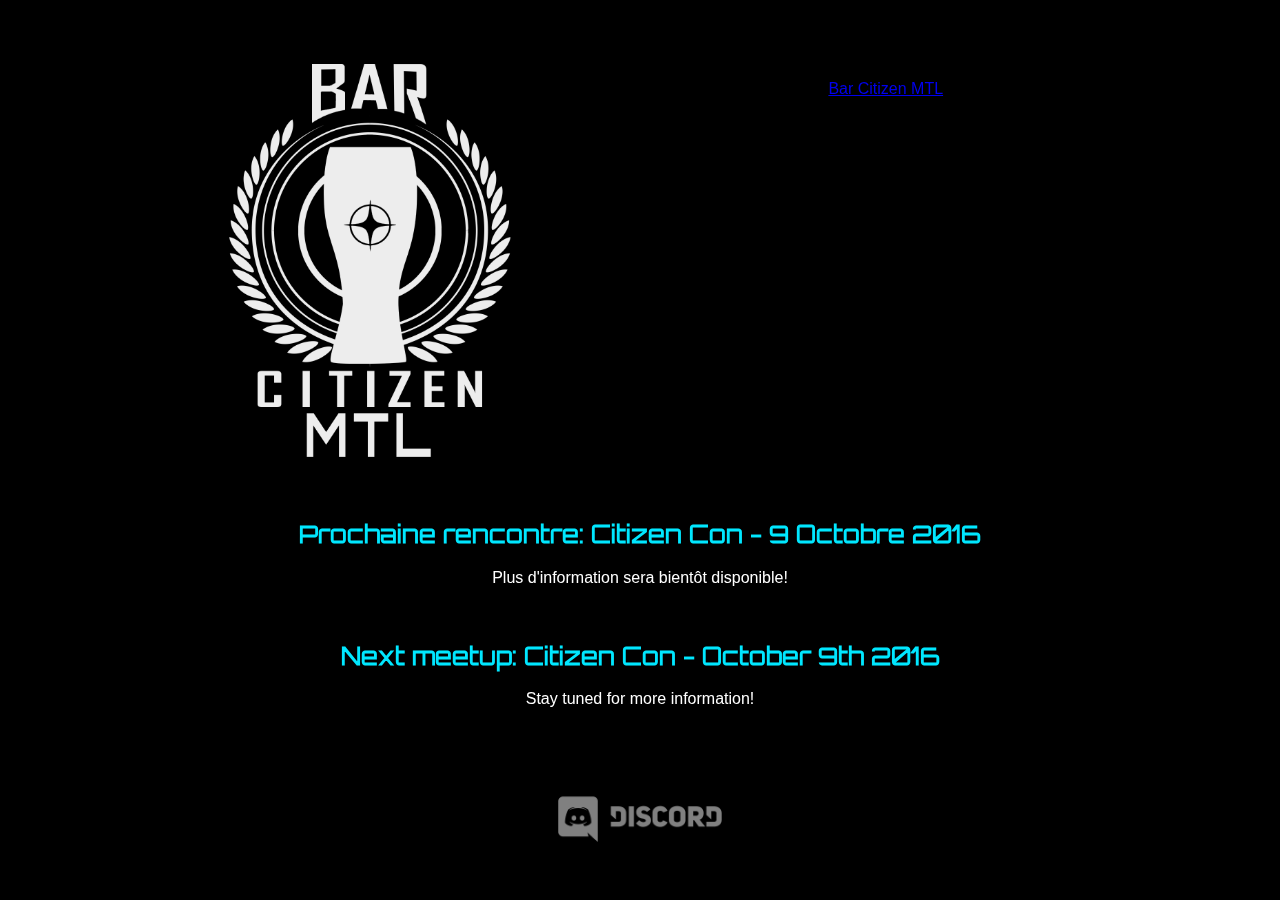
==== index.html @ b124b151 "Website 1.0 - Teaser" ====
<html>
	<head>
		<title>Bar Citizen MTL</title>
		<meta charset="utf8">
		<link rel="stylesheet" type="text/css" href="index.css">

		<link rel="apple-touch-icon" sizes="57x57" href="/apple-icon-57x57.png">
		<link rel="apple-touch-icon" sizes="60x60" href="/apple-icon-60x60.png">
		<link rel="apple-touch-icon" sizes="72x72" href="/apple-icon-72x72.png">
		<link rel="apple-touch-icon" sizes="76x76" href="/apple-icon-76x76.png">
		<link rel="apple-touch-icon" sizes="114x114" href="/apple-icon-114x114.png">
		<link rel="apple-touch-icon" sizes="120x120" href="/apple-icon-120x120.png">
		<link rel="apple-touch-icon" sizes="144x144" href="/apple-icon-144x144.png">
		<link rel="apple-touch-icon" sizes="152x152" href="/apple-icon-152x152.png">
		<link rel="apple-touch-icon" sizes="180x180" href="/apple-icon-180x180.png">
		<link rel="icon" type="image/png" sizes="192x192"  href="/android-icon-192x192.png">
		<link rel="icon" type="image/png" sizes="32x32" href="/favicon-32x32.png">
		<link rel="icon" type="image/png" sizes="96x96" href="/favicon-96x96.png">
		<link rel="icon" type="image/png" sizes="16x16" href="/favicon-16x16.png">
		<link rel="manifest" href="/manifest.json">
		<meta name="msapplication-TileColor" content="#ffffff">
		<meta name="msapplication-TileImage" content="/ms-icon-144x144.png">
		<meta name="theme-color" content="#ffffff">
	</head>
	<body>
		<div id="fb-root"></div>
		<script>(function(d, s, id) {
		  var js, fjs = d.getElementsByTagName(s)[0];
		  if (d.getElementById(id)) return;
		  js = d.createElement(s); js.id = id;
		  js.src = "//connect.facebook.net/fr_CA/sdk.js#xfbml=1&version=v2.7&appId=1767643323473770";
		  fjs.parentNode.insertBefore(js, fjs);
		}(document, 'script', 'facebook-jssdk'));</script>

		<video id="bgvid" playsinline autoplay loop muted>
			<source src="files/background.mp4" type="video/mp4">
		</video>

		<div id="backdrop">&nbsp;</div>

		<h1>Bar Citizen MTL</h1>
		<div class="container">
			<div id="logo"><img src="files/Logo_v2_blanc.png" /></div>
			<div class="fb-page" data-href="https://www.facebook.com/barcitizenmtl/" data-tabs="timeline" data-height="400" data-small-header="true" data-adapt-container-width="true" data-hide-cover="false" data-show-facepile="true">
				<blockquote cite="https://www.facebook.com/barcitizenmtl/" class="fb-xfbml-parse-ignore"><a href="https://www.facebook.com/barcitizenmtl/">Bar Citizen MTL</a></blockquote>
			</div>
			<div class="clear"></div>
			<div id="information">
				<h2>Prochaine rencontre: Citizen Con - 9 Octobre 2016</h2>
				<p>Plus d'information sera bientôt disponible!</p>

				<h2>Next meetup: Citizen Con - October 9th 2016</h2>
				<p>Stay tuned for more information!</p>

				<a id="discord-link" href="https://discord.gg/Cbq8vwU" target="_blank"><img src="files/discord.png" /></a>
			</div>
		</div>

		<script>
		  (function(i,s,o,g,r,a,m){i['GoogleAnalyticsObject']=r;i[r]=i[r]||function(){
		  (i[r].q=i[r].q||[]).push(arguments)},i[r].l=1*new Date();a=s.createElement(o),
		  m=s.getElementsByTagName(o)[0];a.async=1;a.src=g;m.parentNode.insertBefore(a,m)
		  })(window,document,'script','https://www.google-analytics.com/analytics.js','ga');

		  ga('create', 'UA-83022058-1', 'auto');
		  ga('send', 'pageview');

		</script>
	</body>

</html>
---- index.css ----
@font-face {
    font-family: orbitron;
    src: url(fonts/orbitron-light-webfont.woff);
}

h1 {
	display: none;
}

body {
	margin: 0;
	background: #000; 
	font-family: Tahoma,Arial,Helvetica,sans-serif;
}

video { 
	position: fixed;
		top: 50%;
		left: 50%;
	min-width: 100%;
	min-height: 100%;
	width: auto;
	height: auto;
	z-index: -100;
	transform: translateX(-50%) translateY(-50%);
	transition: 1s opacity;
}
.stopfade { 
	opacity: .5;
}

.container {
	max-width: 1024px;
	margin: 5% auto 0 auto;
}

#backdrop {
	/* Permalink - use to edit and share this gradient: http://colorzilla.com/gradient-editor/#000000+0,000000+100&0.5+31,0.8+100 */
	background: -moz-radial-gradient(center, ellipse cover,  rgba(0,0,0,0.5) 0%, rgba(0,0,0,0.5) 31%, rgba(0,0,0,0.8) 100%); /* FF3.6-15 */
	background: -webkit-radial-gradient(center, ellipse cover,  rgba(0,0,0,0.5) 0%,rgba(0,0,0,0.5) 31%,rgba(0,0,0,0.8) 100%); /* Chrome10-25,Safari5.1-6 */
	background: radial-gradient(ellipse at center,  rgba(0,0,0,0.5) 0%,rgba(0,0,0,0.5) 31%,rgba(0,0,0,0.8) 100%); /* W3C, IE10+, FF16+, Chrome26+, Opera12+, Safari7+ */
	filter: progid:DXImageTransform.Microsoft.gradient( startColorstr='#80000000', endColorstr='#cc000000',GradientType=1 ); /* IE6-9 fallback on horizontal gradient */
	position: fixed;
		top: 0;
		left: 0;
		right: 0;
		bottom: 0;
	z-index: -50;
}

.fb-page,
#logo {
	width: 48%;
	float: left;
	text-align: center;
}

.fb-page {
	width: 52%;
}

#logo img {
	width: 100%;
}

.clear {
	clear: both;
}

h2, p {
	text-align: center;
	color: #fff;
	max-width: 90%;
	margin-left: auto;
	margin-right: auto;
}

h2 {
	margin-top: 60px;
	color: #00e7ff;
	font-family: orbitron;
}

#discord-link {
	display: block;
	width: auto;
	margin: 80px auto 0 auto;
	max-width: 180px;
	opacity: .5;
	transition: opacity ease .2s;
}

#discord-link:hover {
	opacity: 1;
}

#discord-link img {
	max-width: 100%;
}

@media (max-width: 767px) {
	.fb-page,
	#logo {
		width: 90%;
		float: none;
		margin: 20px auto;
	}
}
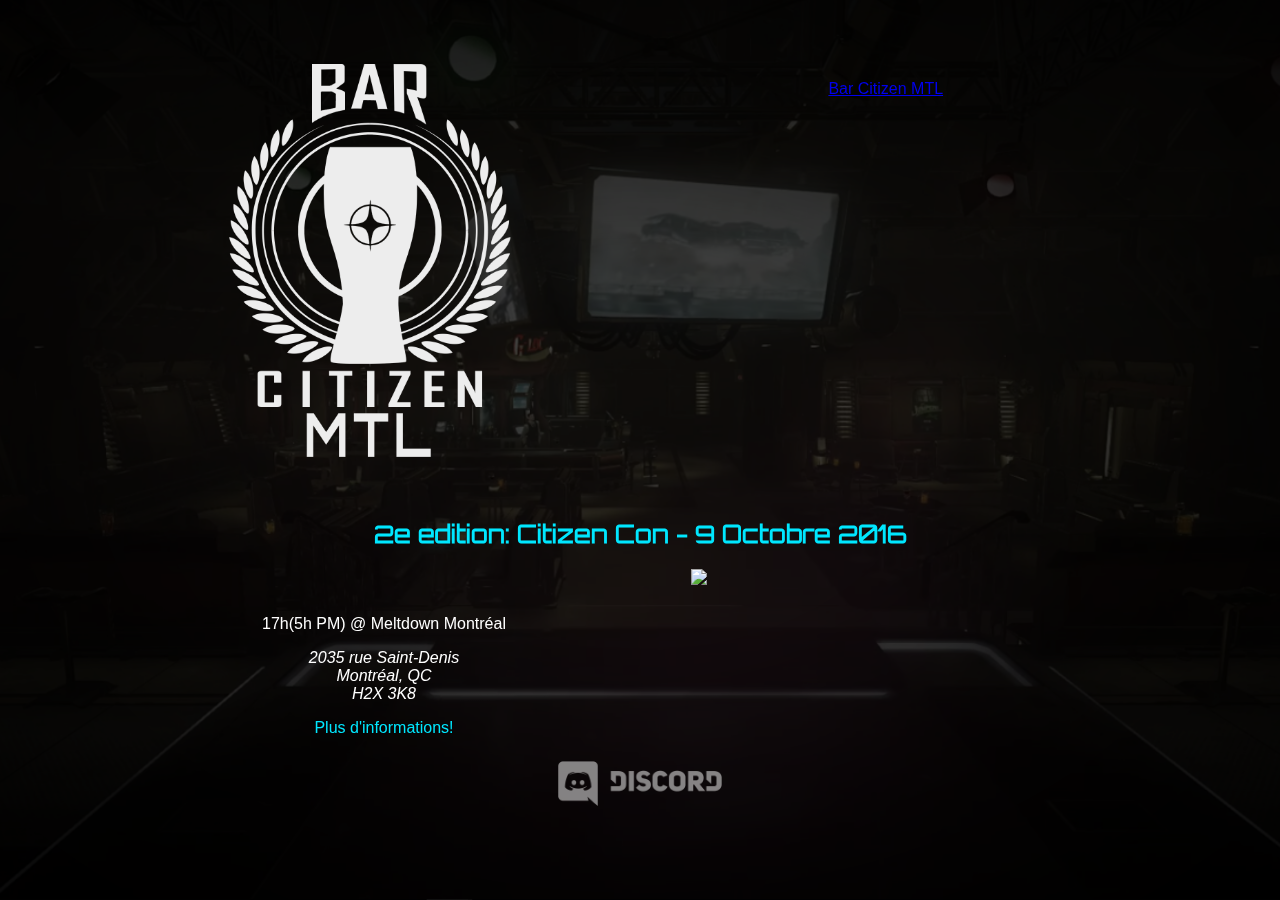
==== commit b8011326: "Newsletter page + css fixed" ====
--- a/index.html
+++ b/index.html
@@ -46,13 +46,21 @@
 			</div>
 			<div class="clear"></div>
 			<div id="information">
-				<h2>Prochaine rencontre: Citizen Con - 9 Octobre 2016</h2>
-				<p>Plus d'information sera bientôt disponible!</p>
+				<h2>2e edition: Citizen Con - 9 Octobre 2016</h2>
+				<div id="address">
+					<p>17h(5h PM) @ Meltdown Montréal</p>
+					<address>
+						2035 rue Saint-Denis<br />
+						Montréal, QC<br />
+						H2X 3K8
+					</address>
+					<p><a href="https://www.facebook.com/events/135079596943593/" target="_blank">Plus d'informations!</a></p>
+				</div>
+				<div id="mm">
+					<a href="https://www.meltdown.bar/montreal" target="_blank"><img src="files/Logo_MTRL_LIGHT_2.png" style="max-width: 100%;" /></a>
+				</div>
 
-				<h2>Next meetup: Citizen Con - October 9th 2016</h2>
-				<p>Stay tuned for more information!</p>
-
-				<a id="discord-link" href="https://discord.gg/Cbq8vwU" target="_blank"><img src="files/discord.png" /></a>
+				<a id="discord-link" href="http://discord.barcitizenmtl.com" target="_blank"><img src="files/discord.png" /></a>
 			</div>
 		</div>
 
--- a/index.css
+++ b/index.css
@@ -1,216 +1,266 @@
-@font-face {-
-    font-family: orbitron;-
-    src: url(fonts/orbitron-light-webfont.woff);-
-}-
--
-h1 {-
-	display: none;-
-}-
--
-body {-
-	margin: 0;-
-	background: #000; -
-	font-family: Tahoma,Arial,Helvetica,sans-serif;-
-}-
--
-video { -
-	position: fixed;-
-		top: 50%;-
-		left: 50%;-
-	min-width: 100%;-
-	min-height: 100%;-
-	width: auto;-
-	height: auto;-
-	z-index: -100;-
-	transform: translateX(-50%) translateY(-50%);-
-	transition: 1s opacity;-
-}-
-.stopfade { -
-	opacity: .5;-
-}-
--
-.container {-
-	max-width: 1024px;-
-	margin: 5% auto 0 auto;-
-}-
--
-#backdrop {-
-	/* Permalink - use to edit and share this gradient: http://colorzilla.com/gradient-editor/#000000+0,000000+100&0.5+31,0.8+100 */-
-	background: -moz-radial-gradient(center, ellipse cover,  rgba(0,0,0,0.5) 0%, rgba(0,0,0,0.5) 31%, rgba(0,0,0,0.8) 100%); /* FF3.6-15 */-
-	background: -webkit-radial-gradient(center, ellipse cover,  rgba(0,0,0,0.5) 0%,rgba(0,0,0,0.5) 31%,rgba(0,0,0,0.8) 100%); /* Chrome10-25,Safari5.1-6 */-
-	background: radial-gradient(ellipse at center,  rgba(0,0,0,0.5) 0%,rgba(0,0,0,0.5) 31%,rgba(0,0,0,0.8) 100%); /* W3C, IE10+, FF16+, Chrome26+, Opera12+, Safari7+ */-
-	filter: progid:DXImageTransform.Microsoft.gradient( startColorstr='#80000000', endColorstr='#cc000000',GradientType=1 ); /* IE6-9 fallback on horizontal gradient */-
-	position: fixed;-
-		top: 0;-
-		left: 0;-
-		right: 0;-
-		bottom: 0;-
-	z-index: -50;-
-}-
--
-.fb-page,-
-#logo {-
-	width: 48%;-
-	float: left;-
-	text-align: center;-
-}-
--
-.fb-page {-
-	width: 52%;-
-}-
--
-#logo img {-
-	width: 100%;-
-}-
--
-.clear {-
-	clear: both;-
-}-
--
-h2, p {-
-	text-align: center;-
-	color: #fff;-
-	max-width: 90%;-
-	margin-left: auto;-
-	margin-right: auto;-
-}-
--
-h2 {-
-	margin-top: 60px;-
-	color: #00e7ff;-
-	font-family: orbitron;-
-}-
--
-#discord-link {-
-	display: block;-
-	width: auto;-
-	margin: 80px auto 0 auto;-
-	max-width: 180px;-
-	opacity: .5;-
-	transition: opacity ease .2s;-
-}-
--
-#discord-link:hover {-
-	opacity: 1;-
-}-
--
-#discord-link img {-
-	max-width: 100%;-
-}-
--
-@media (max-width: 767px) {-
-	.fb-page,-
-	#logo {-
-		width: 90%;-
-		float: none;-
-		margin: 20px auto;-
-	}-
-}-
+@font-face {
+
+    font-family: orbitron;
+
+    src: url(fonts/orbitron-light-webfont.woff);
+
+}
+
+
+
+h1 {
+
+	display: none;
+
+}
+
+
+
+body {
+
+	margin: 0;
+
+	background: url(files/background.PNG);
+	background-size: cover;
+	background-position: center; 
+
+	font-family: Tahoma,Arial,Helvetica,sans-serif;
+
+}
+
+
+
+video { 
+
+	position: fixed;
+
+		top: 50%;
+
+		left: 50%;
+
+	min-width: 100%;
+
+	min-height: 100%;
+
+	width: auto;
+
+	height: auto;
+
+	z-index: -100;
+
+	transform: translateX(-50%) translateY(-50%);
+
+	transition: 1s opacity;
+
+}
+
+.stopfade { 
+
+	opacity: .5;
+
+}
+
+
+
+.container {
+
+	max-width: 1024px;
+
+	margin: 5% auto 0 auto;
+
+}
+
+
+
+#backdrop {
+
+	/* Permalink - use to edit and share this gradient: http://colorzilla.com/gradient-editor/#000000+0,000000+100&0.5+31,0.8+100 */
+
+	background: -moz-radial-gradient(center, ellipse cover,  rgba(0,0,0,0.5) 0%, rgba(0,0,0,0.5) 31%, rgba(0,0,0,0.8) 100%); /* FF3.6-15 */
+
+	background: -webkit-radial-gradient(center, ellipse cover,  rgba(0,0,0,0.5) 0%,rgba(0,0,0,0.5) 31%,rgba(0,0,0,0.8) 100%); /* Chrome10-25,Safari5.1-6 */
+
+	background: radial-gradient(ellipse at center,  rgba(0,0,0,0.5) 0%,rgba(0,0,0,0.5) 31%,rgba(0,0,0,0.8) 100%); /* W3C, IE10+, FF16+, Chrome26+, Opera12+, Safari7+ */
+
+	filter: progid:DXImageTransform.Microsoft.gradient( startColorstr='#80000000', endColorstr='#cc000000',GradientType=1 ); /* IE6-9 fallback on horizontal gradient */
+
+	position: fixed;
+
+		top: 0;
+
+		left: 0;
+
+		right: 0;
+
+		bottom: 0;
+
+	z-index: -50;
+
+}
+
+
+
+.fb-page,
+
+#logo {
+
+	width: 48%;
+
+	float: left;
+
+	text-align: center;
+
+}
+
+
+
+.fb-page {
+
+	width: 52%;
+
+}
+
+
+
+#logo img {
+
+	width: 100%;
+
+}
+
+
+
+.clear {
+
+	clear: both;
+
+}
+
+
+
+h2, p {
+
+	text-align: center;
+
+	color: #fff;
+
+	max-width: 90%;
+
+	margin-left: auto;
+
+	margin-right: auto;
+
+}
+
+
+
+h2 {
+
+	margin-top: 60px;
+
+	color: #00e7ff;
+
+	font-family: orbitron;
+
+}
+
+
+
+#discord-link {
+
+	display: block;
+
+	width: auto;
+
+	margin: 80px auto 0 auto;
+
+	max-width: 180px;
+
+	opacity: .5;
+
+	transition: opacity ease .2s;
+
+}
+
+
+
+#discord-link:hover {
+
+	opacity: 1;
+
+}
+
+
+
+#discord-link img {
+
+	max-width: 100%;
+
+}
+
+#mc_embed_signup {
+	background: transparent !important;
+	width: 80%;
+    margin: 0 auto;
+}
+
+#mc_embed_signup .mc-field-group label {
+	color: #fff;
+	font-family: orbitron;
+}
+
+.indicates-required {
+	display: none;
+}
+
+#address {
+	width: 50%;
+	float: left;
+	color: #fff;
+	padding-top: 30px;
+}
+
+#address address {
+	text-align: center;
+	font-style: none;
+}
+
+#address a {
+	color: #00e7ff;
+	text-decoration: none;
+}
+
+#mm {
+	width: 25%;
+	margin-left: 5%;
+	float: left;
+}
+
+@media screen and (max-width: 1080px) {
+	video, #backdrop {
+		display: none;
+	}
+
+	#logo-newsletter {
+		width: 20%;
+	}
+}
+
+
+
+@media (max-width: 767px) {
+
+	.fb-page,
+
+	#logo {
+
+		width: 90%;
+
+		float: none;
+
+		margin: 20px auto;
+
+	}
+
+}
+
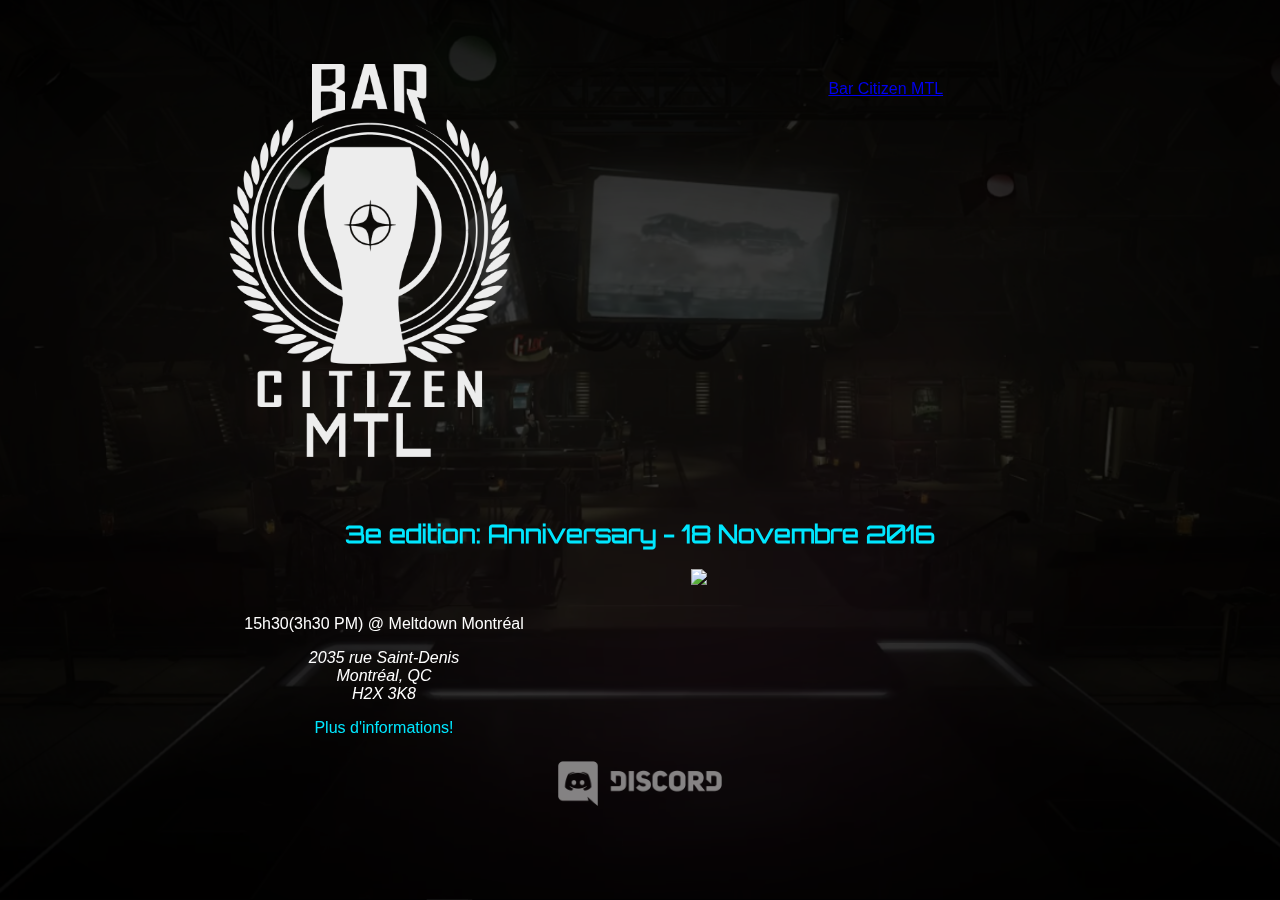
==== commit fdc061a0: "Info updated for Nov 18th" ====
--- a/index.html
+++ b/index.html
@@ -46,15 +46,15 @@
 			</div>
 			<div class="clear"></div>
 			<div id="information">
-				<h2>2e edition: Citizen Con - 9 Octobre 2016</h2>
+				<h2>3e edition: Anniversary - 18 Novembre 2016</h2>
 				<div id="address">
-					<p>17h(5h PM) @ Meltdown Montréal</p>
+					<p>15h30(3h30 PM) @ Meltdown Montréal</p>
 					<address>
 						2035 rue Saint-Denis<br />
 						Montréal, QC<br />
 						H2X 3K8
 					</address>
-					<p><a href="https://www.facebook.com/events/135079596943593/" target="_blank">Plus d'informations!</a></p>
+					<p><a href="https://www.facebook.com/events/901404373326157/" target="_blank">Plus d'informations!</a></p>
 				</div>
 				<div id="mm">
 					<a href="https://www.meltdown.bar/montreal" target="_blank"><img src="files/Logo_MTRL_LIGHT_2.png" style="max-width: 100%;" /></a>
--- a/index.css
+++ b/index.css
@@ -122,11 +122,16 @@
 
 
 
+#logo-newsletter {
+	width: 40%;
+	margin: 0 auto;
+}
+
+#logo-newsletter img,
 #logo img {
-
 	width: 100%;
-
-}
+}
+
 
 
 
